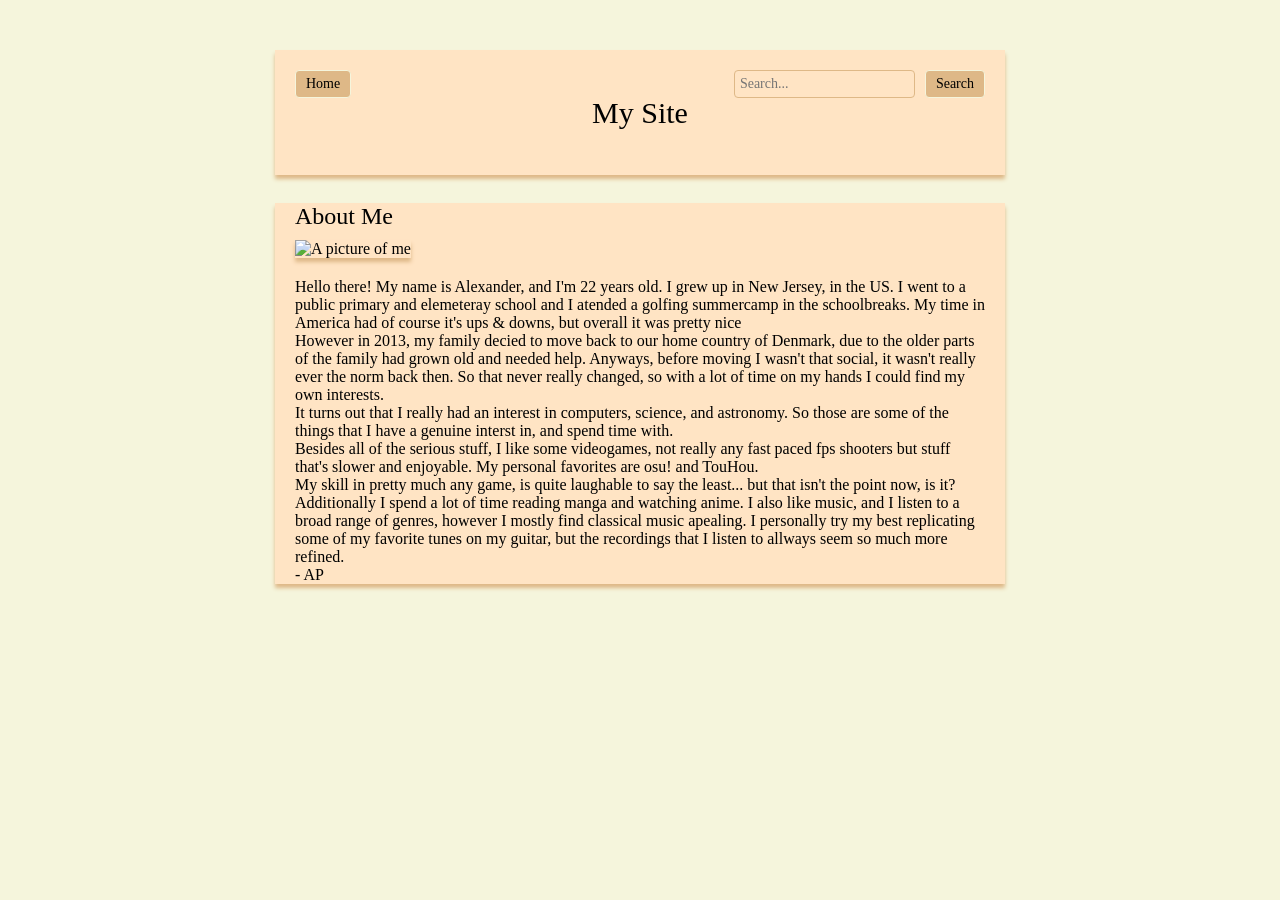
==== about_me.html @ 737c42e2 "Add files via upload" ====
<!DOCTYPE html>
<html lang="en">
<head>
    <meta charset="UTF-8">
    <meta name="viewport" content="width=device-width, initial-scale=1.0">

    <title>My Site</title>

    <link rel="stylesheet" href="my_site.css">
</head>

<body>

    <header>
        <a class="home-button" href="index.html">Home</a>
        <h1>My Site</h1>
        <form class="search" action="https://www.google.com/search" method="get">
            <input type="text" name="q" placeholder="Search...">
            <button type="submit">Search</button>
    
        </form>
    </header>

    <main class="pages">

        <h2>About Me</h2>
        
        <img class="portrait" src="images/me.jpg" alt="A picture of me">

        <div class="about-me">
            
            <p>
                Hello there! My name is Alexander, and I'm 22 years old. 
                I grew up in New Jersey, in the US. I went to a public primary and elemeteray school and I atended a golfing summercamp in the schoolbreaks.
                My time in America had of course it's ups & downs, but overall it was pretty nice
            </p>
            <p>
                However in 2013, my family decied to move back to our home country of Denmark, due to the older parts of the family had grown old and needed help.
                Anyways, before moving I wasn't that social, it wasn't really ever the norm back then. So that never really changed, so with a lot of time on my hands I could find my own interests.
            </p>
            <p>
                It turns out that I really had an interest in computers, science, and astronomy. So those are some of the things that I have a genuine interst in, and spend time with.
            </p>
            <p>
                Besides all of the serious stuff, I like some videogames, not really any fast paced fps shooters but stuff that's slower and enjoyable. My personal favorites are osu! and TouHou.
            </p>
            <p>
                My skill in pretty much any game, is quite laughable to say the least... but that isn't the point now, is it?
            </p>
            <p>
                Additionally I spend a lot of time reading manga and watching anime. I also like music, and I listen to a broad range of genres, however I mostly find classical music apealing. 
                I personally try my best replicating some of my favorite tunes on my guitar, but the recordings that I listen to allways seem so much more refined.
            </p>
            <p>
                - AP
            </p>
        </div>
      
    </main>  





</body>
</html>
---- my_site.css ----
*{
    margin: 0;
    padding: 0;
    box-sizing: border-box;
}

body {
    font-family: 'Times New Roman', Times, serif;
    background-color: beige;
    min-height: 100vh;
    padding: 50px 20px;
}

header {
    width: 100%;
    max-width: 730px;
    height: 125px;
    margin: 0 auto 28px;
    display: flex;
    flex-direction: column;
    align-items: center;
    justify-content: center;
    gap: 20px;
    position: relative;
    background-color: bisque;
    box-shadow: 0 4px 4px burlywood;
}

header h1 {
    font-size: 30px;
    font-weight: 400;    
}

.home-button {
    position: absolute;
    top: 20px;
    left: 20px;
    padding: 5px 10px;
    font-size: 14px;
    border: 1px solid beige;
    border-radius: 4px;
    background-color: burlywood;
    cursor: pointer;
    text-decoration: none;
    color: black;
    font-family: 'Times New Roman', Times, serif;
}

.search {
    position: absolute;
    top: 20px;
    right: 20px;
    display: flex;
    align-items: center;
    gap: 10px;
}

.search input {
    padding: 5px;
    font-size: 14px;
    border: 1px solid burlywood;
    border-radius: 4px;
    background-color: bisque;
    font-family: 'Times New Roman', Times, serif;

}   

.search button {
    padding: 5px 10px;
    font-size: 14px;
    border: 1px solid beige;
    border-radius: 4px;
    background-color: burlywood;
    cursor: pointer;
    font-family: 'Times New Roman', Times, serif;
}

.pages {
    width: 100%;
    max-width: 730px;
    margin: 0 auto;
    padding: 0 20px;
    background-color: bisque;
    box-shadow: 0 4px 4px burlywood;
}

.pages h2 {
    font-weight: 400;
    margin: 20px 0 10px;
}

.pages .link {
    margin-bottom: 20px;
    padding: 0 20px 20px;
}

.portrait {
    width: 120px;
    height: 120px;
    flex-shrink: 0;
    margin-bottom: 20px;
    object-fit: cover;
    box-shadow: 0 4px 4px burlywood;
}

.about {
    display: flex;
    gap: 20px;
    align-items: flex-start;
    padding: 20px;
}

.gallery {
    display: flex;
    gap: 20px;
    flex-wrap: wrap;
}

.thumb {
    height: 150px;
    width: auto;
    border-radius: 4px;
    object-fit: contain;
}

.project-image {
    width: 100%;
    height: 100%;
    object-fit: cover;
}

.projects {
    display: flex;
    flex-direction: column;
    gap: 20px;
    padding: 20px;
}

.project {
    display: block;
    gap: 20px;
    align-items: flex-start;
    box-shadow: 0 4px 4px burlywood;
    padding: 20px;
}

.project h3 {
    font-weight: 400;
    margin-bottom: 10px;
}

.project p {
    margin-bottom: 10px;
}

.project pre {
    background-color: bisque;
    padding: 10px;
    border-radius: 4px;
    overflow-x: auto;
}

.home {
    display: flex;
    justify-content: space-between;
    align-items: flex-start;
    gap: 20px;
    padding: 0 20px 20px;
}

.side-photo {
    width: 200px;
    height: auto;
    object-fit: cover;
    margin-top: 20px;
    flex-shrink: 0;
    border-radius: 4px;
    box-shadow: 0 4px 4px burlywood;
}

@media (max-width: 600px){
    body{
        padding: 25px 15px;
    }
}
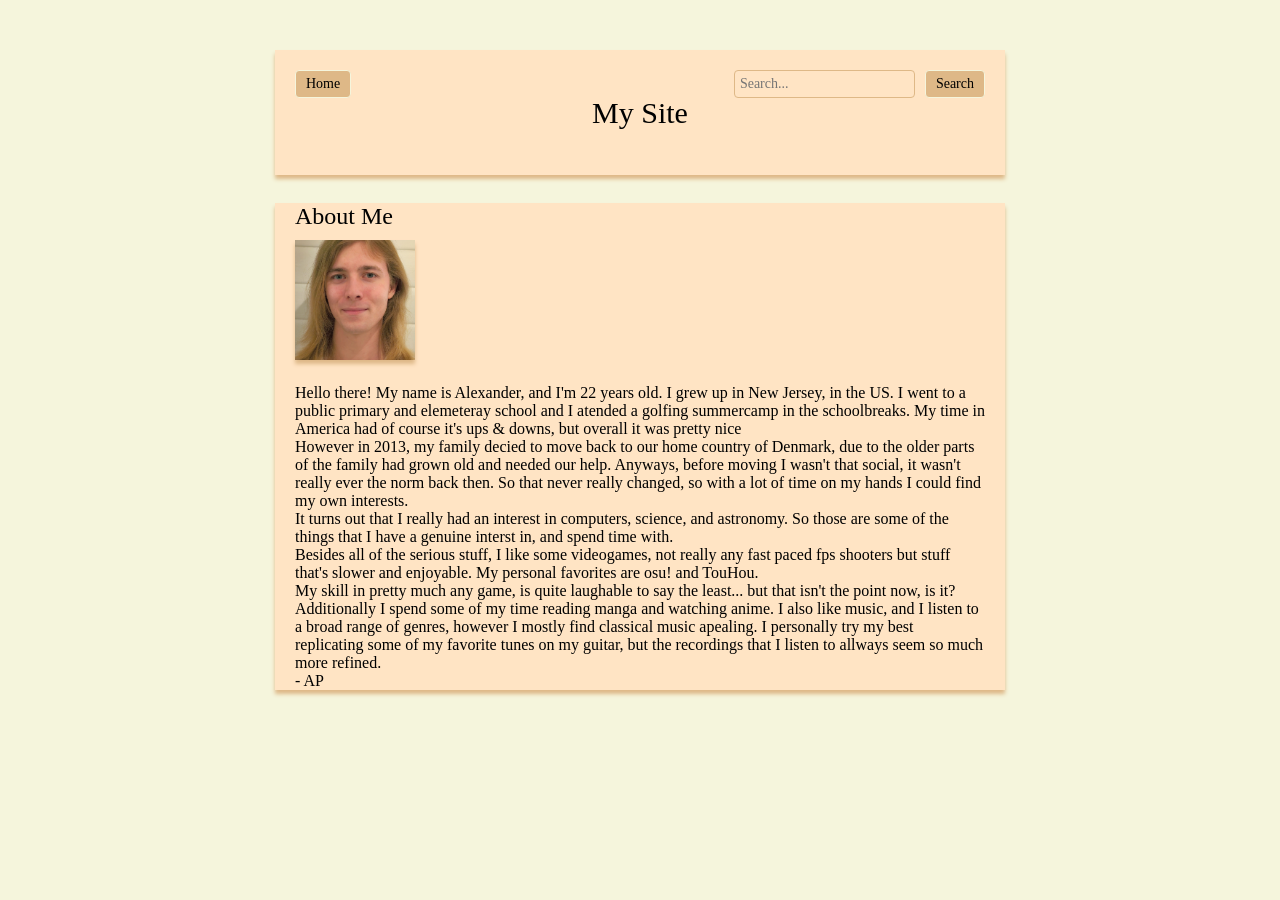
==== commit 8aa249d6: "Update about_me.html" ====
--- a/about_me.html
+++ b/about_me.html
@@ -27,7 +27,7 @@
         
         <img class="portrait" src="images/me.jpg" alt="A picture of me">
 
-        <div class="about-me">
+        <div class="about-text">
             
             <p>
                 Hello there! My name is Alexander, and I'm 22 years old. 
@@ -35,7 +35,7 @@
                 My time in America had of course it's ups & downs, but overall it was pretty nice
             </p>
             <p>
-                However in 2013, my family decied to move back to our home country of Denmark, due to the older parts of the family had grown old and needed help.
+                However in 2013, my family decied to move back to our home country of Denmark, due to the older parts of the family had grown old and needed our help.
                 Anyways, before moving I wasn't that social, it wasn't really ever the norm back then. So that never really changed, so with a lot of time on my hands I could find my own interests.
             </p>
             <p>
@@ -48,7 +48,7 @@
                 My skill in pretty much any game, is quite laughable to say the least... but that isn't the point now, is it?
             </p>
             <p>
-                Additionally I spend a lot of time reading manga and watching anime. I also like music, and I listen to a broad range of genres, however I mostly find classical music apealing. 
+                Additionally I spend some of my time reading manga and watching anime. I also like music, and I listen to a broad range of genres, however I mostly find classical music apealing. 
                 I personally try my best replicating some of my favorite tunes on my guitar, but the recordings that I listen to allways seem so much more refined.
             </p>
             <p>
@@ -63,4 +63,4 @@
 
 
 </body>
-</html>+</html>
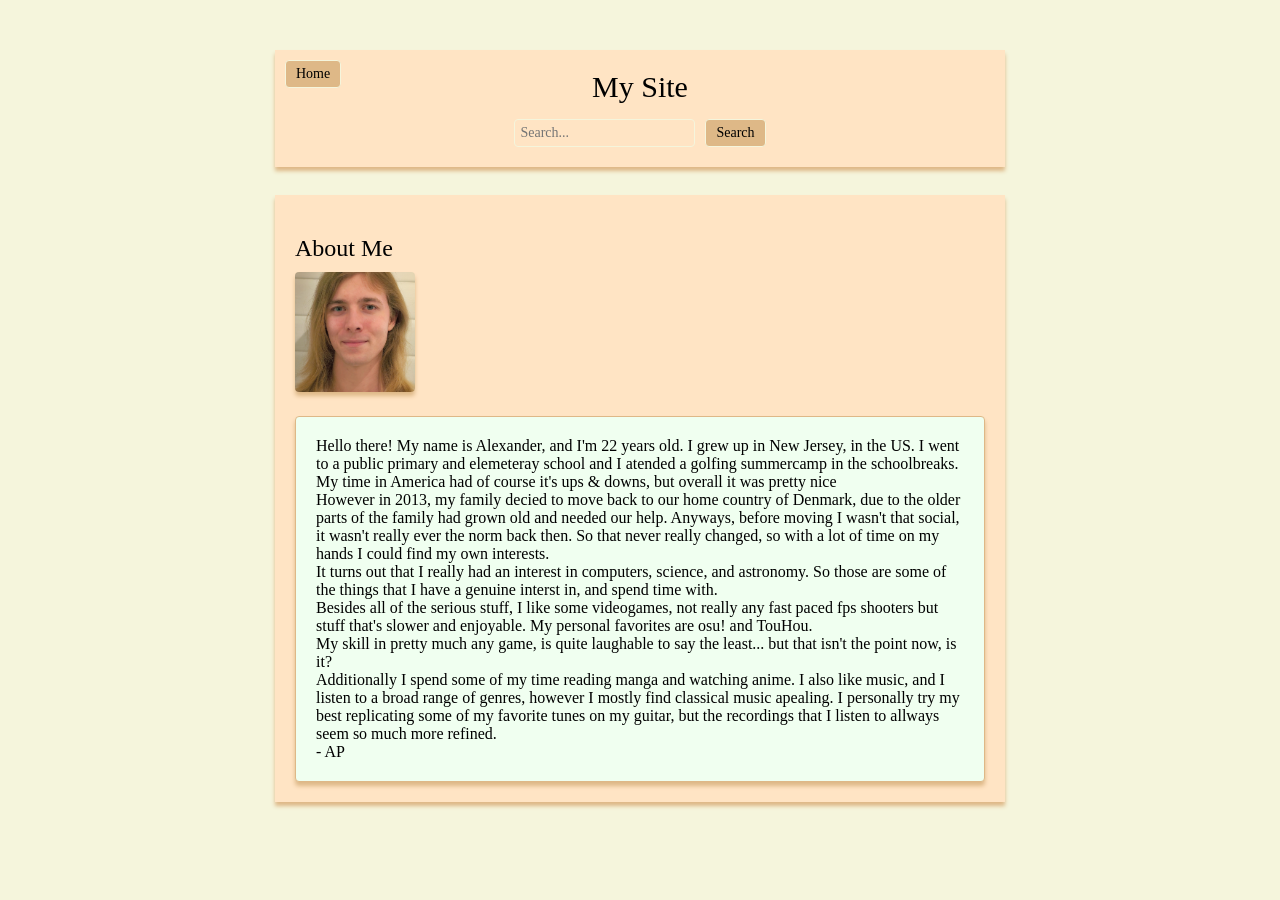
==== commit 3b072dc9: "Add meta description for About Me page Added a meta description tag to improve SEO and provide a sum" ====
--- a/about_me.html
+++ b/about_me.html
@@ -3,6 +3,7 @@
 <head>
     <meta charset="UTF-8">
     <meta name="viewport" content="width=device-width, initial-scale=1.0">
+    <meta name="description" content="Learn about flaphybird, a 22-year-old living in Denmark with a passion for computers, science, astronomy, classical music, guitar, and gaming.">
 
     <title>My Site</title>
 
--- a/my_site.css
+++ b/my_site.css
@@ -1,4 +1,4 @@
-*{
+* {
     margin: 0;
     padding: 0;
     box-sizing: border-box;
@@ -14,27 +14,33 @@
 header {
     width: 100%;
     max-width: 730px;
-    height: 125px;
     margin: 0 auto 28px;
-    display: flex;
-    flex-direction: column;
-    align-items: center;
-    justify-content: center;
-    gap: 20px;
+    padding: 20px;
     position: relative;
+    display: grid;
+    grid-template-columns: 1fr;
+    grid-template-areas: 
+        "title"
+        "search";
+    justify-items: center;
+    gap: 15px;
     background-color: bisque;
     box-shadow: 0 4px 4px burlywood;
+    
 }
 
 header h1 {
+    grid-area: title;
+    text-align: center;
     font-size: 30px;
-    font-weight: 400;    
+    font-weight: 400;
 }
 
 .home-button {
     position: absolute;
-    top: 20px;
-    left: 20px;
+    top: 10px;
+    left: 10px;
+    grid-area: home;
     padding: 5px 10px;
     font-size: 14px;
     border: 1px solid beige;
@@ -46,24 +52,23 @@
     font-family: 'Times New Roman', Times, serif;
 }
 
+/*flex*/
 .search {
-    position: absolute;
-    top: 20px;
-    right: 20px;
+    grid-area: search;
     display: flex;
     align-items: center;
     gap: 10px;
 }
 
 .search input {
+    min-width: 0;
     padding: 5px;
     font-size: 14px;
-    border: 1px solid burlywood;
+    border: 1px solid beige;
     border-radius: 4px;
     background-color: bisque;
     font-family: 'Times New Roman', Times, serif;
-
-}   
+}
 
 .search button {
     padding: 5px 10px;
@@ -79,7 +84,7 @@
     width: 100%;
     max-width: 730px;
     margin: 0 auto;
-    padding: 0 20px;
+    padding: 20px;
     background-color: bisque;
     box-shadow: 0 4px 4px burlywood;
 }
@@ -89,9 +94,79 @@
     margin: 20px 0 10px;
 }
 
-.pages .link {
-    margin-bottom: 20px;
-    padding: 0 20px 20px;
+/*flex*/
+.home {
+    display: flex;
+    justify-content: center;
+    align-items: flex-start;
+    gap: 40px;
+    padding: 20px;
+}
+
+.home-links {
+    flex: 1;
+    width: auto;
+    min-width: 0;
+    height: 350px;
+    box-sizing: border-box;
+    display: flex;
+    flex-direction: column;
+    justify-content: center;
+    background-color: beige;
+    padding: 20px;
+    border: 1px solid burlywood;
+    border-radius: 4px;
+    box-shadow: 0 4px 4px burlywood;
+}
+
+.side-photo {
+    width: 200px;
+    height: 350px;
+    object-fit: cover;
+    margin-top: 0;
+    flex-shrink: 0;
+    border-radius: 4px;
+    box-shadow: 0 4px 4px burlywood;
+}
+
+.link-grid {
+    display: flex;
+    flex-direction: column;
+    gap: 14px;
+}
+
+.home-link h2 {
+    margin: 0 0 4px 0;
+}
+
+.link {
+    margin: 0;
+}
+
+.home-link a {
+    color: darkblue;
+}
+
+.home-link a:hover {
+    color: black;
+}
+
+/*flex*/
+.about {
+    display: flex;
+    gap: 20px;
+    align-items: flex-start;
+    padding: 20px 0;
+}
+
+.about-text {
+    flex: 1;
+    min-width: 0;
+    background-color: honeydew;
+    padding: 20px;
+    border: 1px solid burlywood;
+    border-radius: 4px;
+    box-shadow: 0 4px 4px burlywood;
 }
 
 .portrait {
@@ -100,87 +175,127 @@
     flex-shrink: 0;
     margin-bottom: 20px;
     object-fit: cover;
-    box-shadow: 0 4px 4px burlywood;
-}
-
-.about {
-    display: flex;
+    border-radius: 4px;
+    box-shadow: 0 4px 4px burlywood;
+}
+
+/*grid*/
+.gallery {
+    display: grid;
+    grid-template-columns: repeat(auto-fill, minmax(150px, 1fr));
     gap: 20px;
-    align-items: flex-start;
-    padding: 20px;
-}
-
-.gallery {
-    display: flex;
+    padding: 20px 0;
+}
+
+.thumb {
+    width: 100%;
+    height: 200px;
+    border-radius: 4px;
+    object-fit: contain;
+}
+
+/*grid*/
+.projects {
+    display: grid;
+    grid-template-columns: repeat(2, minmax(0, 1fr));
     gap: 20px;
-    flex-wrap: wrap;
-}
-
-.thumb {
-    height: 150px;
-    width: auto;
-    border-radius: 4px;
-    object-fit: contain;
+    padding: 20px 0;
+    align-items: start;
+}
+
+.project {
+    display: flex;
+    flex-direction: column;
+    gap: 10px;
+    min-width: 0;
+    background-color: beige;
+    box-shadow: 0 4px 4px burlywood;
+    padding: 20px;
 }
 
 .project-image {
     width: 100%;
-    height: 100%;
+    height: 200px;
     object-fit: cover;
-}
-
-.projects {
-    display: flex;
-    flex-direction: column;
-    gap: 20px;
-    padding: 20px;
-}
-
-.project {
-    display: block;
-    gap: 20px;
-    align-items: flex-start;
-    box-shadow: 0 4px 4px burlywood;
-    padding: 20px;
+    object-fit: contain;
 }
 
 .project h3 {
     font-weight: 400;
-    margin-bottom: 10px;
-}
-
-.project p {
-    margin-bottom: 10px;
 }
 
 .project pre {
-    background-color: bisque;
+    background-color: beige;
     padding: 10px;
     border-radius: 4px;
-    overflow-x: auto;
-}
-
-.home {
-    display: flex;
-    justify-content: space-between;
-    align-items: flex-start;
-    gap: 20px;
-    padding: 0 20px 20px;
-}
-
-.side-photo {
-    width: 200px;
-    height: auto;
-    object-fit: cover;
-    margin-top: 20px;
-    flex-shrink: 0;
-    border-radius: 4px;
-    box-shadow: 0 4px 4px burlywood;
-}
-
-@media (max-width: 600px){
-    body{
+    overflow: auto;
+    min-width: 0;
+}
+
+.project.featured {
+    grid-column: 1 / -1;
+}
+
+/* media queries */
+/* Phone screen */
+@media (max-width: 600px) {
+    body {
         padding: 25px 15px;
     }
-}
-
+
+    header h1 {
+        font-size: 24px;
+    }
+
+    .search input {
+        width: 100%;
+        max-width: 140px;
+    }
+
+    .home {
+        flex-direction: column;
+        align-items: center;
+    }
+
+    .about {
+        flex-direction: column;
+        
+    }
+
+    .home-links {
+        width: 100%;
+        max-width: 300px;
+        text-align: center;
+    }
+
+    .side-photo {
+        width: 100%;
+        max-width: 300px;
+        height: auto;
+        object-fit: contain;
+        margin-top: 0;
+    }
+
+    .link-grid {
+        grid-template-columns: 1fr;
+    }
+
+    .projects {
+        grid-template-columns: 1fr;
+    }
+
+    .gallery {
+        grid-template-columns: repeat(2, 1fr);
+    }
+}
+
+/* Very small screen */
+@media (max-width: 380px) {
+    .gallery {
+        grid-template-columns: 1fr;
+    }
+    .projects {
+        grid-template-columns: 1fr;
+    }
+}
+
